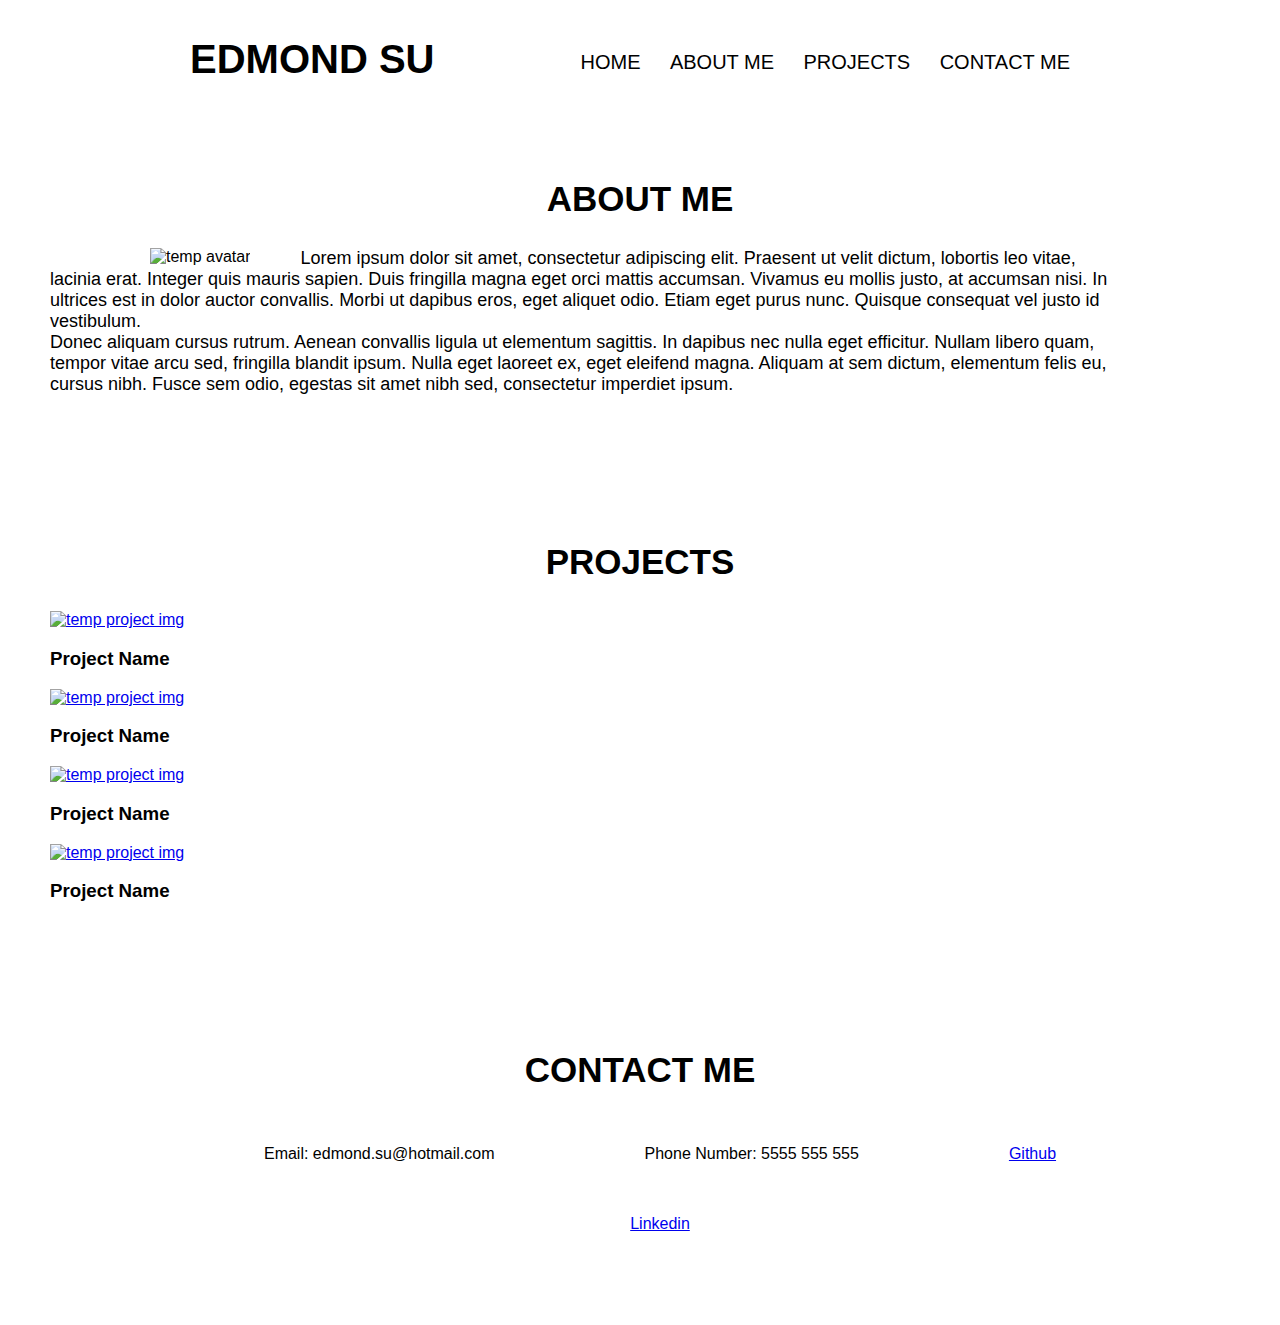
==== main/index.html @ 361fe7ca "Added index.html and style.css file Added base html code, Changed title, Added header, nav links, ab" ====
<!DOCTYPE html>

<html lang="en">

<head>

    <meta charset="UTF-8">

    <meta http-equiv="X-UA-Compatible" content="IE=edge">

    <meta name="viewport" content="width=device-width, initial-scale=1.0">

    <link rel="stylesheet" href="./assets/style.css">

    <title>Edmond Su Portfolio</title>

</head>


<body>

    <header id="home">
        <h1>EDMOND SU</h1>
        <nav>
            <ul>
                <li>
                    <a href="#home" class="navButtons">HOME</a>
                </li>
                <li>
                    <a href="#about" class="navButtons">ABOUT ME</a>
                </li>
                <li>
                    <a href="#projects" class="navButtons">PROJECTS</a>
                </li>
                <li>
                    <a href="#contact" class="navButtons">CONTACT ME</a>
                </li>
            </ul>
        </nav>
    </header>
    
    <main>

        <section id="about">
            <h2>ABOUT ME</h2>
            <img src="https://via.placeholder.com/200" alt="temp avatar" id="avatar">
            <p>
                Lorem ipsum dolor sit amet, consectetur adipiscing elit. Praesent ut velit dictum, lobortis leo vitae, lacinia erat. 
                Integer quis mauris sapien. Duis fringilla magna eget orci mattis accumsan. Vivamus eu mollis justo, at accumsan nisi. 
                In ultrices est in dolor auctor convallis. Morbi ut dapibus eros, eget aliquet odio. Etiam eget purus nunc. Quisque consequat vel justo id vestibulum.
                <br>
                Donec aliquam cursus rutrum. Aenean convallis ligula ut elementum sagittis. In dapibus nec nulla eget efficitur.
                Nullam libero quam, tempor vitae arcu sed, fringilla blandit ipsum. Nulla eget laoreet ex, eget eleifend magna. 
                Aliquam at sem dictum, elementum felis eu, cursus nibh. Fusce sem odio, egestas sit amet nibh sed, consectetur imperdiet ipsum.
            </p>
        </section>

        <section id="projects">
            <h2>PROJECTS</h2>
            <section class="projectMain">
                <a href="#">
                    <img src="https://via.placeholder.com/1000x600" alt="temp project img">
                </a>
                <h3>Project Name</h3>
            </section>

            <section class="projectCard">
                <a href="#">
                    <img src="https://via.placeholder.com/400" alt="temp project img">
                </a>
                <h3>Project Name</h3>
            </section>

            <section class="projectCard">
                <a href="#">
                    <img src="https://via.placeholder.com/400" alt="temp project img">
                </a>
                <h3>Project Name</h3>
            </section>

            <section class="projectCard">
                <a href="#">
                    <img src="https://via.placeholder.com/400" alt="temp project img">
                </a>
                <h3>Project Name</h3>
            </section>

        </section>

        <section id="contact">

            <h2>CONTACT ME</h2>

            <ul>

                <li>
                    <p>
                        Email: edmond.su@hotmail.com
                    </p>
                </li>

                <li>
                    <p>
                        Phone Number: 5555 555 555
                    </p>
                </li>

                <li>
                    <p>
                        <a href="https://github.com/deverstater07">Github</a>
                    </p>
                </li>

                <li>
                    <p>
                        <a href="https://www.linkedin.com/in/edmond-su/">Linkedin</a>
                    </p>
                </li>

            </ul>

        </section>

    </main>

</body>

</html>
---- main/assets/style.css ----
*{
    font-family: Arial, Helvetica, sans-serif;
    box-sizing: border-box;
}


body{
    margin: 0;
}
header{
    padding: 10px 30px 10px 30px;
    width: 75%;
    max-width: 1500px;
    margin: auto;
    height: 100px;
    /* background-color: #7f7feb; */
}

h1{
    display: inline-block;
    font-size: 40px;
}

nav{
    margin: 25px 20px 25px 20px;
    float: right; /*Setting the nav element to float on the right side */
}

nav ul {
    list-style-type: none; /* Setting the list to have no style type */
}

nav li {
    display: inline-block; /*Setting the list element to display inline with other elements */
    margin-left: 25px; /*Added a 25px margin to the left of each list element */
}

.navButtons {
    color: black;
    text-decoration: none; /* Removing all text decoration on the anchor text */
    font-size: 20px;
}

h2 {
    text-align: center;
    font-size: 35px;
}

#about {
    height: 25%;
    padding: 50px;
}

#about p{
    font-size: 18px;
    margin-right: 100px;
}

#avatar{
    float: left;
    margin-left: 100px;
    margin-right: 50px;
}

#projects {
    height: 50%;
    padding: 50px;
}

.projectCard{
    
}

#contact {
    height: 20%;
    padding: 50px;
}
#contact ul{
    display: flex;
    flex-wrap: wrap;
    justify-content: center;
    list-style-type: none;
}
#contact li{
    padding: 10px 75px;
    text-align: center;
}
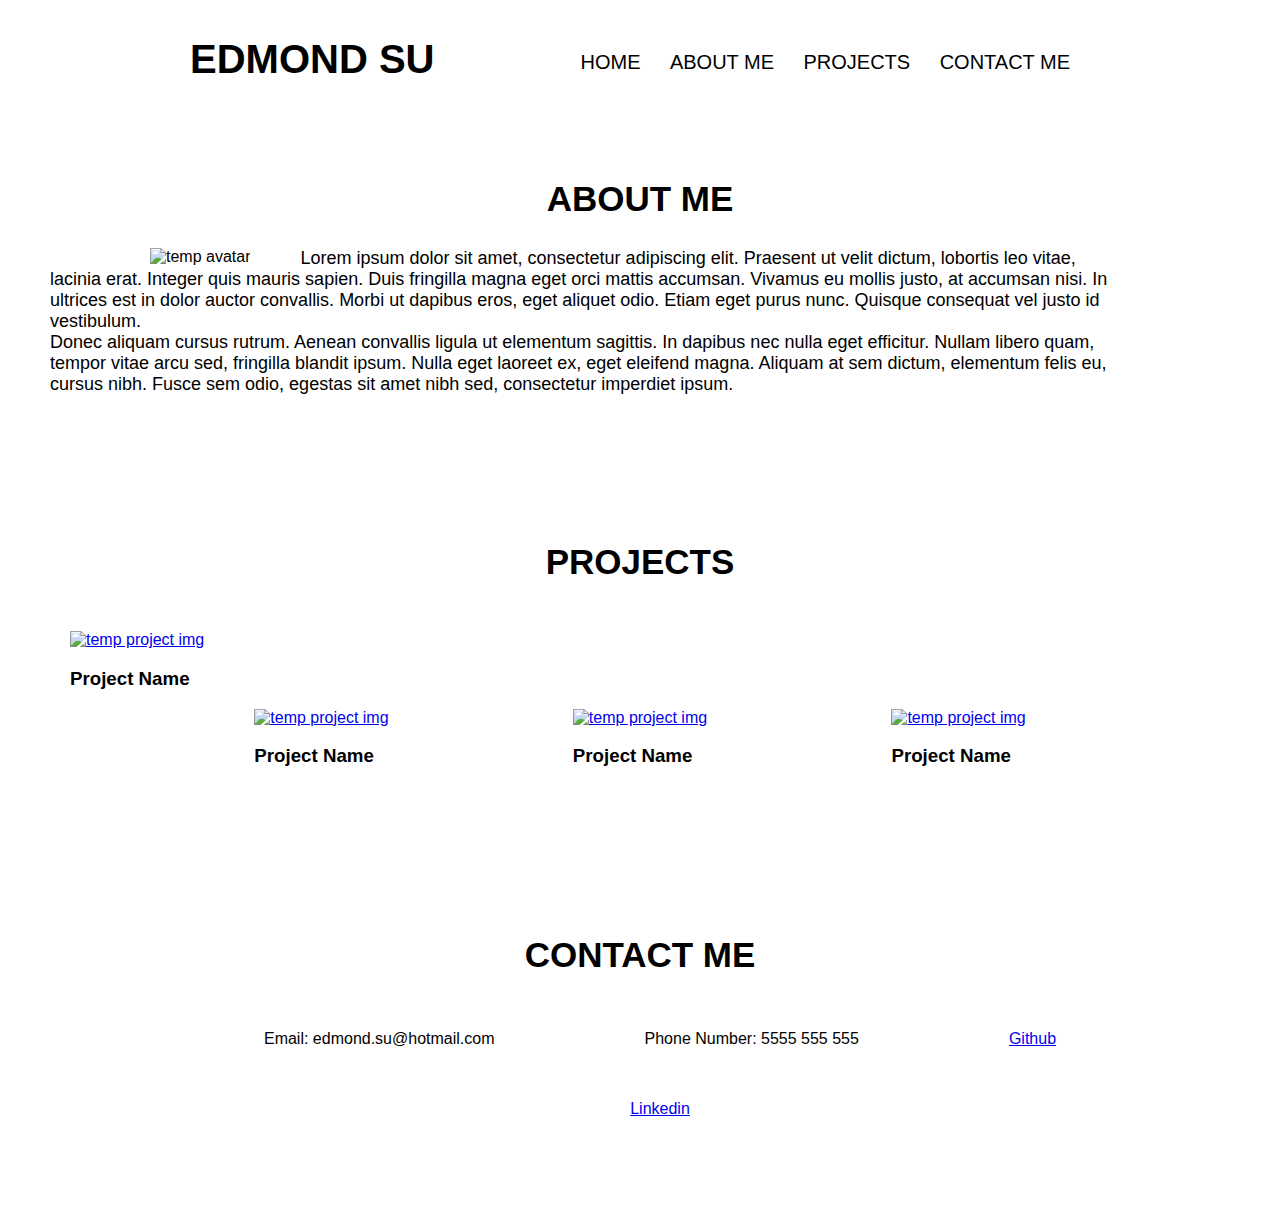
==== commit 562a5d39: "Changed project main card code" ====
--- a/main/index.html
+++ b/main/index.html
@@ -3,19 +3,12 @@
 <html lang="en">
 
 <head>
-
     <meta charset="UTF-8">
-
     <meta http-equiv="X-UA-Compatible" content="IE=edge">
-
     <meta name="viewport" content="width=device-width, initial-scale=1.0">
-
     <link rel="stylesheet" href="./assets/style.css">
-
     <title>Edmond Su Portfolio</title>
-
 </head>
-
 
 <body>
 
@@ -40,7 +33,6 @@
     </header>
     
     <main>
-
         <section id="about">
             <h2>ABOUT ME</h2>
             <img src="https://via.placeholder.com/200" alt="temp avatar" id="avatar">
@@ -57,70 +49,60 @@
 
         <section id="projects">
             <h2>PROJECTS</h2>
-            <section class="projectMain">
-                <a href="#">
-                    <img src="https://via.placeholder.com/1000x600" alt="temp project img">
-                </a>
-                <h3>Project Name</h3>
+            
+            <section id="projectCards">
+                <section id="projectMain">
+                    <a href="#">
+                        <img src="https://via.placeholder.com/600x600" alt="temp project img">
+                    </a>
+                    <h3>Project Name</h3>
+                </section>
+                <section class="projectCard">
+                    <a href="#">
+                        <img src="https://via.placeholder.com/400" alt="temp project img">
+                    </a>
+                    <h3>Project Name</h3>
+                </section>
+                <section class="projectCard">
+                    <a href="#">
+                        <img src="https://via.placeholder.com/400" alt="temp project img">
+                    </a>
+                    <h3>Project Name</h3>
+                </section>
+                <section class="projectCard">
+                    <a href="#">
+                        <img src="https://via.placeholder.com/400" alt="temp project img">
+                    </a>
+                    <h3>Project Name</h3>
+                </section>
             </section>
-
-            <section class="projectCard">
-                <a href="#">
-                    <img src="https://via.placeholder.com/400" alt="temp project img">
-                </a>
-                <h3>Project Name</h3>
-            </section>
-
-            <section class="projectCard">
-                <a href="#">
-                    <img src="https://via.placeholder.com/400" alt="temp project img">
-                </a>
-                <h3>Project Name</h3>
-            </section>
-
-            <section class="projectCard">
-                <a href="#">
-                    <img src="https://via.placeholder.com/400" alt="temp project img">
-                </a>
-                <h3>Project Name</h3>
-            </section>
-
         </section>
 
         <section id="contact">
-
             <h2>CONTACT ME</h2>
-
             <ul>
-
                 <li>
                     <p>
                         Email: edmond.su@hotmail.com
                     </p>
                 </li>
-
                 <li>
                     <p>
                         Phone Number: 5555 555 555
                     </p>
                 </li>
-
                 <li>
                     <p>
                         <a href="https://github.com/deverstater07">Github</a>
                     </p>
                 </li>
-
                 <li>
                     <p>
                         <a href="https://www.linkedin.com/in/edmond-su/">Linkedin</a>
                     </p>
                 </li>
-
             </ul>
-
         </section>
-
     </main>
 
 </body>
--- a/main/assets/style.css
+++ b/main/assets/style.css
@@ -1,28 +1,29 @@
 *{
-    font-family: Arial, Helvetica, sans-serif;
-    box-sizing: border-box;
+    font-family: Arial, Helvetica, sans-serif; /*Set font family for all elements */
+    box-sizing: border-box; /* Set the box size to be the border box of all elements*/
 }
 
 
-body{
-    margin: 0;
-}
-header{
-    padding: 10px 30px 10px 30px;
-    width: 75%;
-    max-width: 1500px;
-    margin: auto;
-    height: 100px;
-    /* background-color: #7f7feb; */
+body {
+    margin: 0; /*Set body element margin to 0px */
+    padding: 0;
 }
 
-h1{
-    display: inline-block;
-    font-size: 40px;
+header {
+    padding: 10px 30px 10px 30px; /* Added padding to header element */
+    height: 100px; /*set height of header to 100px*/
+    width: 75%; /*set width of header to 75% of screen width*/
+    max-width: 1500px; /* Set maximum header width to 1500px*/
+    margin: auto; /*Set margin to auto to centre header element */
 }
 
-nav{
-    margin: 25px 20px 25px 20px;
+h1 {
+    display: inline-block; /*Set header to display inline with other elements*/
+    font-size: 40px; /*Set font size */
+}
+
+nav {
+    margin: 25px 20px 25px 20px; /* Set margins for navigation element */
     float: right; /*Setting the nav element to float on the right side */
 }
 
@@ -38,50 +39,60 @@
 .navButtons {
     color: black;
     text-decoration: none; /* Removing all text decoration on the anchor text */
-    font-size: 20px;
+    font-size: 20px;/*Set font size */
 }
 
 h2 {
     text-align: center;
-    font-size: 35px;
+    font-size: 35px;/*Set font size */
 }
 
 #about {
-    height: 25%;
+    /* height: 25%; */
     padding: 50px;
 }
 
-#about p{
-    font-size: 18px;
+#about p {
+    font-size: 18px;/*Set font size */
     margin-right: 100px;
 }
 
-#avatar{
+#avatar {
     float: left;
     margin-left: 100px;
     margin-right: 50px;
 }
 
 #projects {
-    height: 50%;
     padding: 50px;
 }
 
-.projectCard{
-    
+#projectCards {
+    padding: 20px;
+    display: flex;
+    flex-wrap: wrap;
+    justify-content: space-evenly;
+}
+
+#projectMain{
+    width: 100%;
+    /* flex: 0 1 1000; */
+    margin: 0 auto
 }
 
 #contact {
-    height: 20%;
     padding: 50px;
 }
-#contact ul{
+
+#contact ul {
     display: flex;
     flex-wrap: wrap;
     justify-content: center;
     list-style-type: none;
 }
-#contact li{
+
+#contact li {
     padding: 10px 75px;
     text-align: center;
-}+}
+
